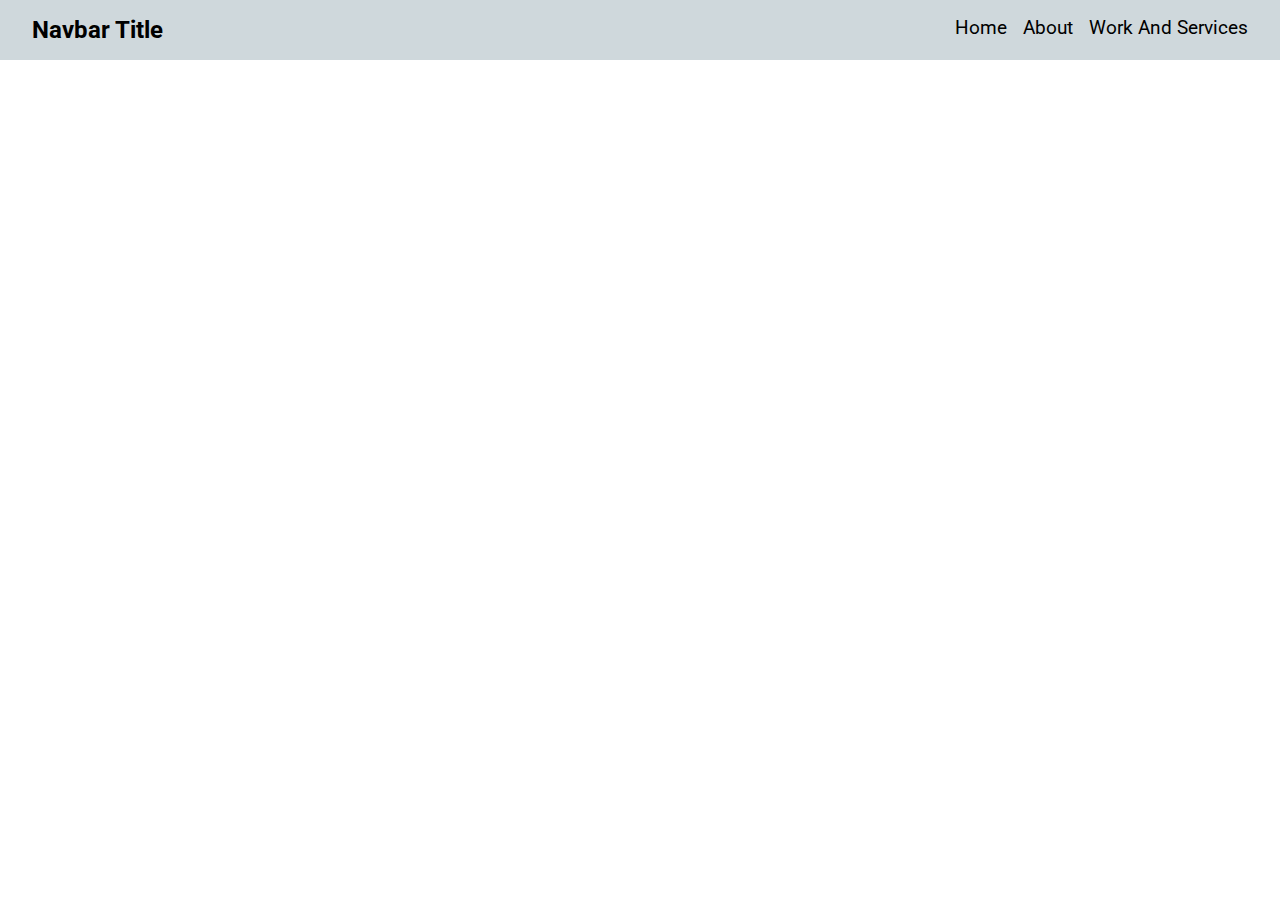
==== x.html @ cb8923e5 "Add files via upload" ====
<html>
<head>
    <!-- balise <link> de type impaire -->
    <link rel="icon" href="asset/peach.png">
    <!-- balise <title> de type paire-->
        <link rel="stylesheet" href="./style.css">
<title> HMTL</title>
</head>
<body>
    <nav>
        <h2>Navbar Title</h2>
        <ul>
            <li><a href="#" class="nav-item">Home</a></li>
            <li><a href="#" class="nav-item">About</a></li>
            <li><a href="#" class="nav-item">Work And Services</a></li>
          </ul>
    </nav>
<!-- <main> -->
    <!-- <section id="home">
 <h2>Home</h2>
 <iframe width="800" height="500" src="https://www.youtube.com/embed/qsbkZ7gIKnc" title="YouTube video player" frameborder="0" 
 allow="accelerometer; autoplay; clipboard-write; encrypted-media; gyroscope; picture-in-picture; web-share" allowfullscreen></iframe>
    </section> -->

    <!-- <section id="about">
<h2>About</h2>
la balise <p> est pour la creation des paragraphe-->
<!-- <p>My name is Marwa full stack js instructor </p>
 <dl>

    <dt>Skills</dt>
    <dd>React</dd>
    <dd><strong>HTML</strong></dd>
    <dt>SoftSkills</dt><br><br>
     <dd>Communication</dd>
     <dd><b>IE</b></dd>
 </dl> -->

 <!-- <img src="asset/peach.png" alt="">
    </section>
    <section id="work">
        <h2>Work</h2>
        <table border="1">
            <tr>
                <th>Field</th>
                <th>Status</th>
                <th>Desc</th>
            </tr>
            <tr>
                <td><strong>web Development</strong></td>
                <td>IWeb developer</td>
                <td>Create WebSites</td>
            </tr>
            <tr>
                <td><strong>web Development</strong></td>
                <td>IWeb developer</td>
                <td>Create WebSites</td>
            </tr>

        </table>

    </section>
    <section id="contact">
        <h2>Contact</h2> -->
       
 <!-- <label >Name</label>
 <input type="text" name="" id="" placeholder="entrer votre nom">
 <label >Email</label>
 <input type="email" name="" id="" placeholder="entrer votre email">
 <label >Password</label>
 <input type="password" name="" id="" placeholder="entrer votre password"><br><br> -->
 
<!-- <button>Envoyer</button> -->

        </form>
         
    </section>
<!-- </main>
<footer>
 <p>@2023</p>
 <a href="#top">take me up</a>
</footer> -->

 </body>


 </html>
---- style.css ----
@import url('https://fonts.googleapis.com/css2?family=Roboto&display=swap');
*{
    font-family: 'Roboto', sans-serif;
    padding: 0;
    margin: 0;
}
nav {
    display: flex; /* 1 */
    justify-content: space-between; /* 2 */
    padding: 1rem 2rem; /* 3 */
    background: #cfd8dc; /* 4 */
  }
  
  nav ul {
    display: flex; /* 5 */
    list-style: none; /* 6 */
  }
  
  nav li {
    padding-left: 1rem; /* 7! */
    

  }
  nav a {
    color: black;
    font-size: larger;
  }
  nav a:hover{
    transition: 0.6s;
    text-decoration: underline;
    text-underline-offset: 5px;
  }
  .nav-item{
    text-decoration: none;
  }

@media only screen and (max-width: 600px) {
    nav {
      flex-direction: column;
    }
    nav ul {
      flex-direction: column;
      padding-top: 0.5rem;
    }
    nav li {
      padding: 0.5rem 0;
    }
  }
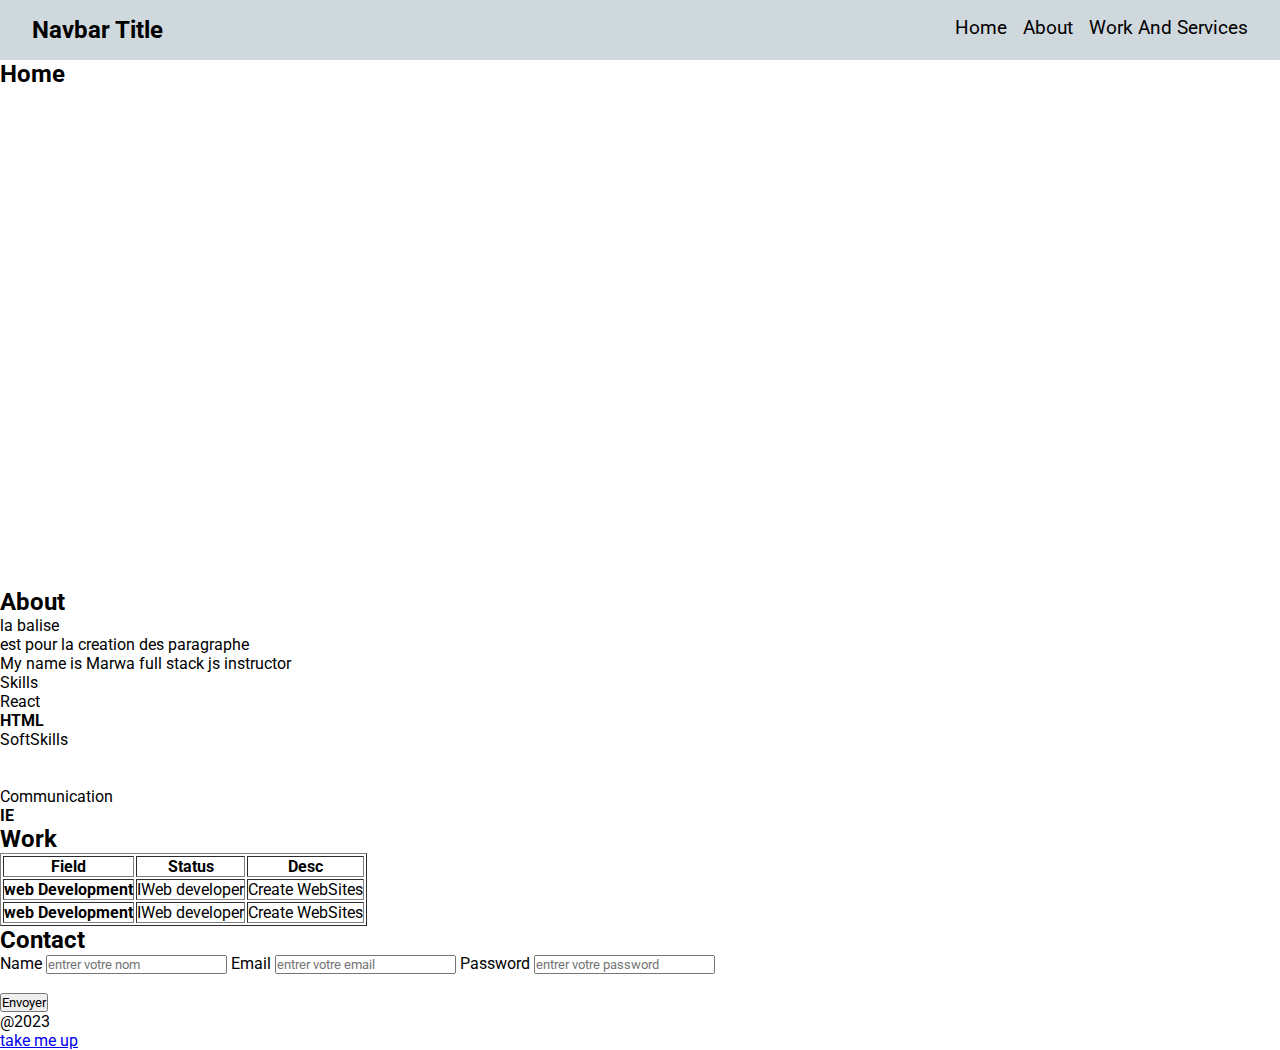
==== commit 85b3c762: "Update x.html" ====
--- a/x.html
+++ b/x.html
@@ -8,6 +8,7 @@
 </head>
 <body>
     <nav>
+        <!-- balise nav bar pour le nav menu -->
         <h2>Navbar Title</h2>
         <ul>
             <li><a href="#" class="nav-item">Home</a></li>
@@ -15,17 +16,17 @@
             <li><a href="#" class="nav-item">Work And Services</a></li>
           </ul>
     </nav>
-<!-- <main> -->
-    <!-- <section id="home">
+<main> 
+     <section id="home">
  <h2>Home</h2>
  <iframe width="800" height="500" src="https://www.youtube.com/embed/qsbkZ7gIKnc" title="YouTube video player" frameborder="0" 
  allow="accelerometer; autoplay; clipboard-write; encrypted-media; gyroscope; picture-in-picture; web-share" allowfullscreen></iframe>
-    </section> -->
+    </section>
 
-    <!-- <section id="about">
+    <section id="about">
 <h2>About</h2>
-la balise <p> est pour la creation des paragraphe-->
-<!-- <p>My name is Marwa full stack js instructor </p>
+la balise <p> est pour la creation des paragraphe </p>
+ <p>My name is Marwa full stack js instructor </p>
  <dl>
 
     <dt>Skills</dt>
@@ -34,9 +35,9 @@
     <dt>SoftSkills</dt><br><br>
      <dd>Communication</dd>
      <dd><b>IE</b></dd>
- </dl> -->
+ </dl> 
 
- <!-- <img src="asset/peach.png" alt="">
+ <img src="asset/peach.png" alt="">
     </section>
     <section id="work">
         <h2>Work</h2>
@@ -61,27 +62,27 @@
 
     </section>
     <section id="contact">
-        <h2>Contact</h2> -->
+        <h2>Contact</h2> 
        
- <!-- <label >Name</label>
+  <label >Name</label>
  <input type="text" name="" id="" placeholder="entrer votre nom">
  <label >Email</label>
  <input type="email" name="" id="" placeholder="entrer votre email">
  <label >Password</label>
- <input type="password" name="" id="" placeholder="entrer votre password"><br><br> -->
+ <input type="password" name="" id="" placeholder="entrer votre password"><br><br> 
  
-<!-- <button>Envoyer</button> -->
+<button>Envoyer</button> 
 
         </form>
          
     </section>
-<!-- </main>
+</main>
 <footer>
  <p>@2023</p>
  <a href="#top">take me up</a>
-</footer> -->
+</footer> 
 
  </body>
 
 
- </html>+ </html>
